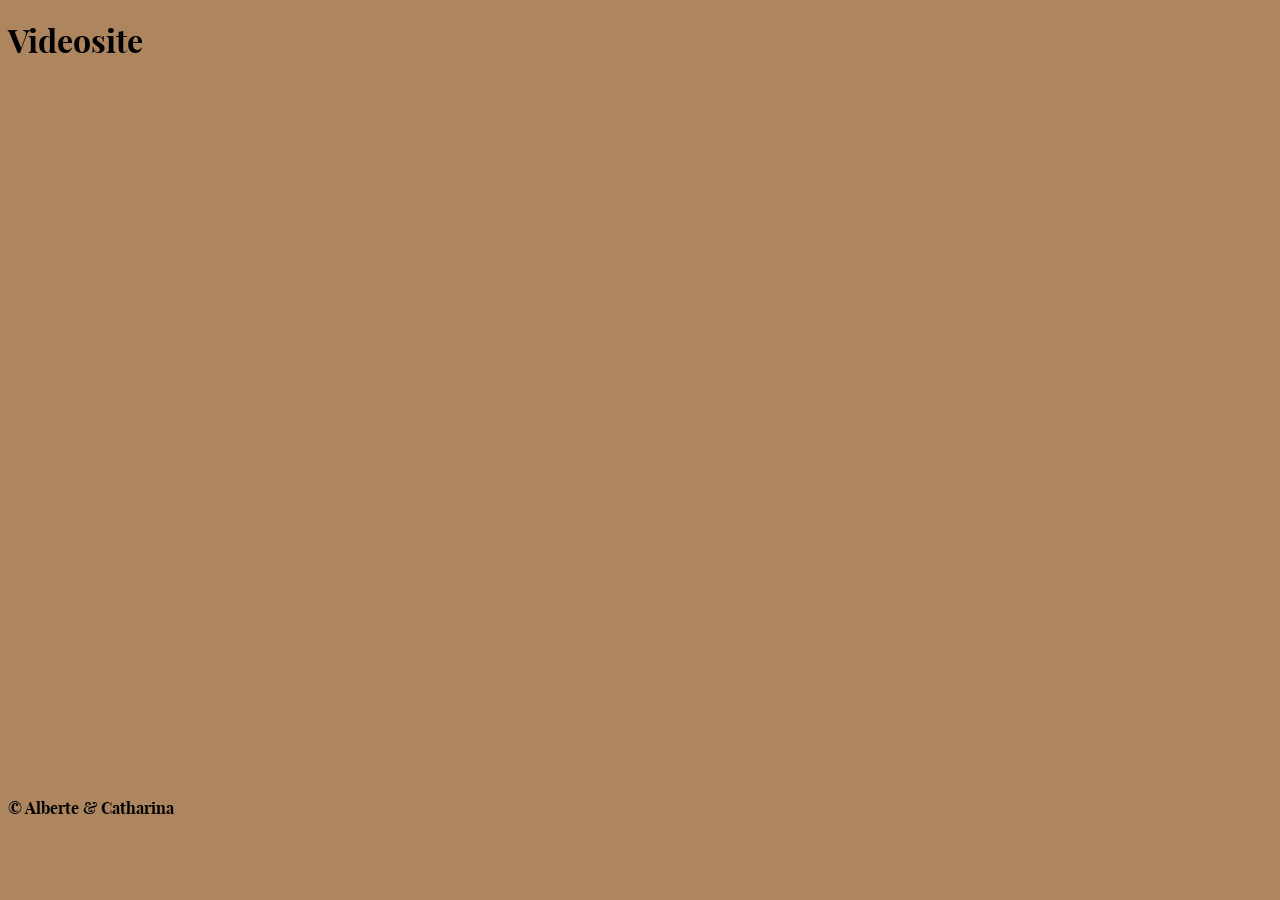
==== HTML/index.html @ 8c844187 "first commit" ====
<!DOCTYPE html>
<html lang="en">
<head>
  <meta charset="UTF-8">
  <meta name="viewport" content="width=device-width, initial-scale=1.0">
  <title>Index</title>
  <link rel="stylesheet" href="../CSS/layout.css">
  <link rel="stylesheet" href="../CSS/style.css">
  <link rel="icon" href="images/Logo.png" />
</head>
<body>
  <header><h1>Videosite</h1></header>
  <main>
    <iframe src="" frameborder="0"></iframe>
  </main>
  <footer>&copy; Alberte & Catharina</footer>
</body>
</html>
---- CSS/style.css ----
@font-face {
    font-family: "Playfair";
    src: url(../Fonts/playfair.woff2);
  }

body{
    background-color: #ad8660;
}

footer{
    font-size: medium;
    font-family: "Playfair";
}

h1{
    font-size: 2em;
    font-family: "Playfair";
}

iframe{
    width: 100%;
    height: auto;
    aspect-ratio: 16/9;
}

img, video{
    width: 100%;
    height: auto;
    display: block;
}
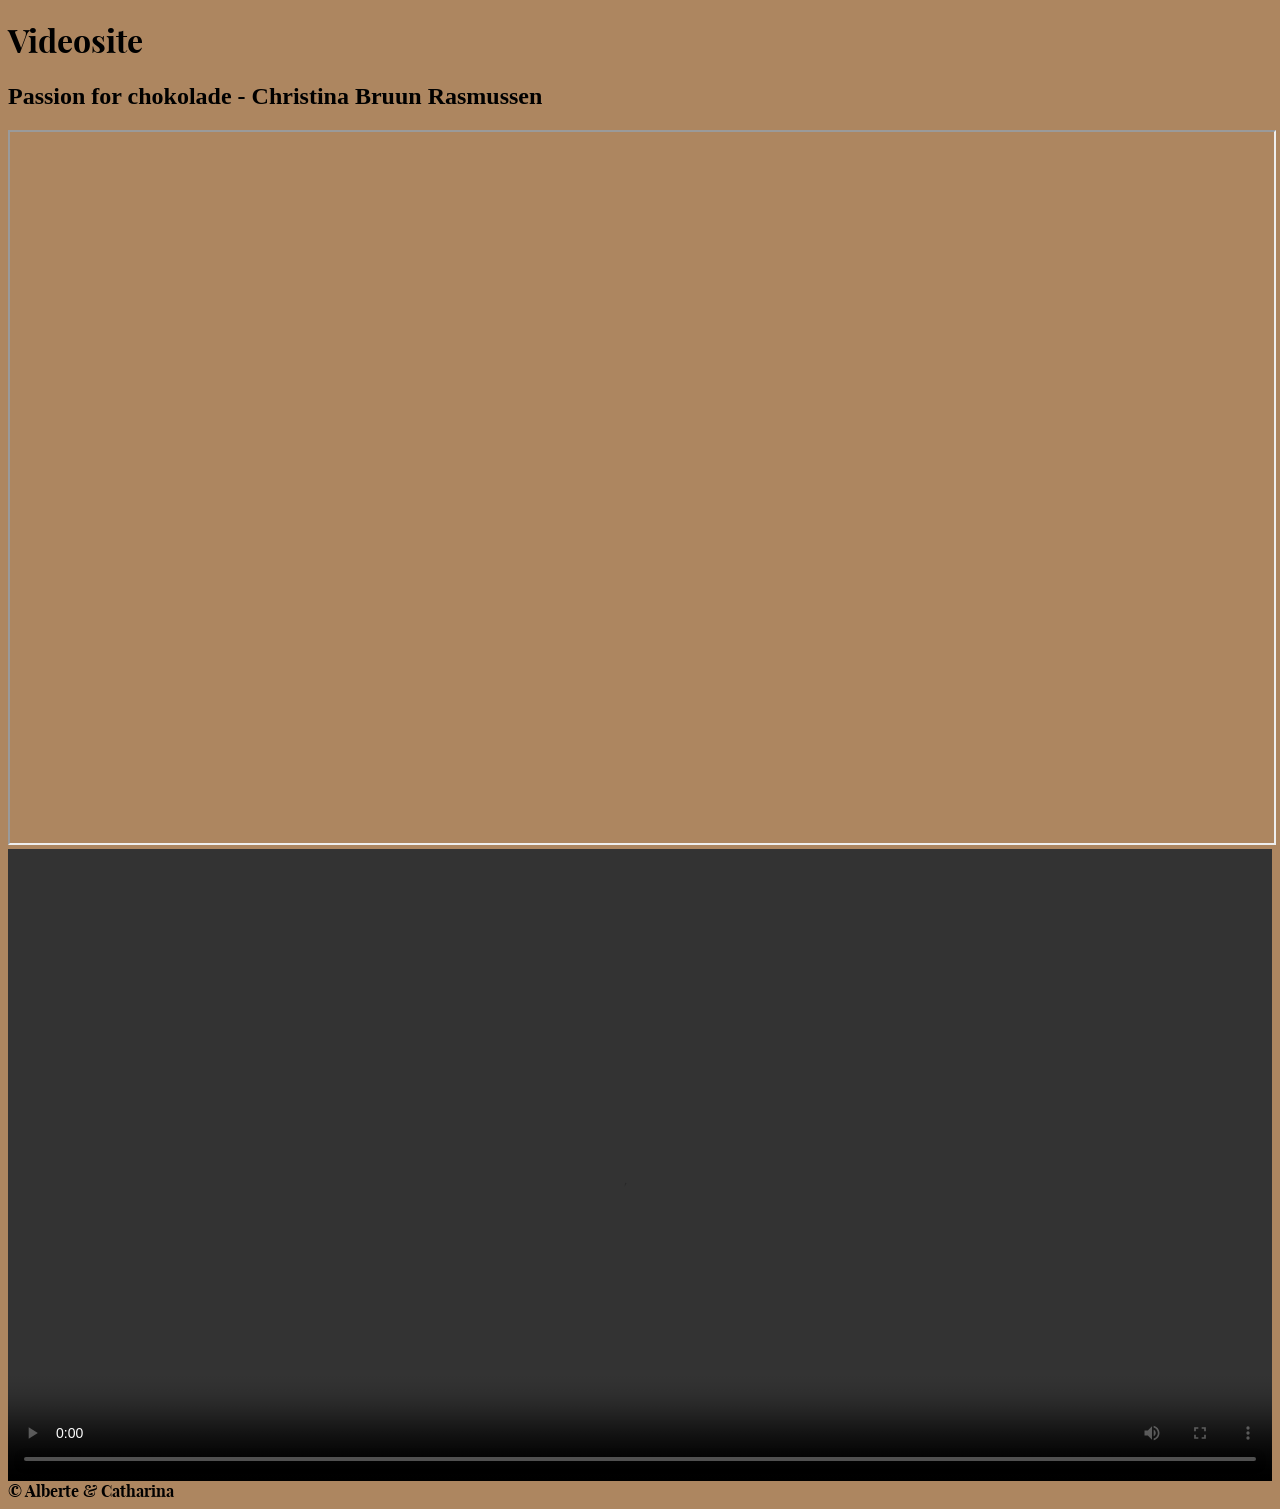
==== commit 809430db: "tilføjet font, og video link" ====
--- a/HTML/index.html
+++ b/HTML/index.html
@@ -4,14 +4,17 @@
   <meta charset="UTF-8">
   <meta name="viewport" content="width=device-width, initial-scale=1.0">
   <title>Index</title>
-  <link rel="stylesheet" href="../CSS/layout.css">
   <link rel="stylesheet" href="../CSS/style.css">
   <link rel="icon" href="images/Logo.png" />
 </head>
 <body>
-  <header><h1>Videosite</h1></header>
+  <header><h1>Videosite</h1>
+  <h2>Passion for chokolade - Christina Bruun Rasmussen</h2></header>
   <main>
-    <iframe src="" frameborder="0"></iframe>
+    <div class="iframe-wrapper">
+    <iframe src="" width="560" height="315"></iframe>
+    <video controls src=""></video>
+  </div>
   </main>
   <footer>&copy; Alberte & Catharina</footer>
 </body>
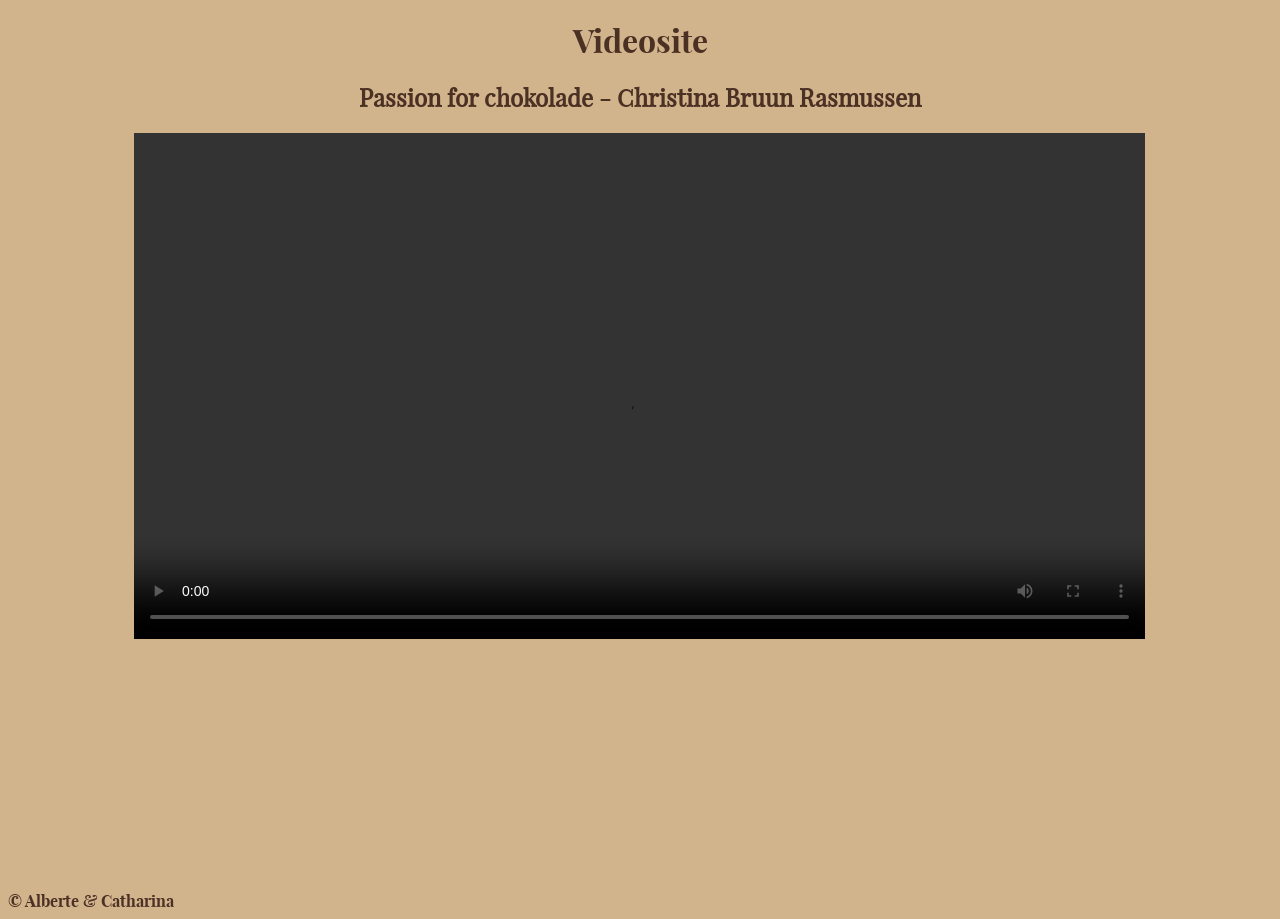
==== commit 0250382e: "indlagt video" ====
--- a/HTML/index.html
+++ b/HTML/index.html
@@ -1,21 +1,24 @@
 <!DOCTYPE html>
 <html lang="en">
-<head>
-  <meta charset="UTF-8">
-  <meta name="viewport" content="width=device-width, initial-scale=1.0">
-  <title>Index</title>
-  <link rel="stylesheet" href="../CSS/style.css">
-  <link rel="icon" href="images/Logo.png" />
-</head>
-<body>
-  <header><h1>Videosite</h1>
-  <h2>Passion for chokolade - Christina Bruun Rasmussen</h2></header>
-  <main>
-    <div class="iframe-wrapper">
-    <iframe src="" width="560" height="315"></iframe>
-    <video controls src=""></video>
-  </div>
-  </main>
-  <footer>&copy; Alberte & Catharina</footer>
-</body>
-</html>+  <head>
+    <meta charset="UTF-8" />
+    <meta name="viewport" content="width=device-width, initial-scale=1.0" />
+    <title>Index</title>
+    <link rel="stylesheet" href="../CSS/style.css" />
+    <link rel="icon" href="images/Logo.png" />
+  </head>
+  <body>
+    <header>
+      <h1>Videosite</h1>
+      <h2>Passion for chokolade - Christina Bruun Rasmussen</h2>
+    </header>
+    <main>
+      <div class="iframe-wrapper">
+        <!--     <iframe width="560" height="315" src="https://www.youtube.com/embed/fuPXD7VLp70?si=Tu6jP_nS0w98l7Vk" title="YouTube video player" frameborder="0" allow="accelerometer; autoplay; clipboard-write; encrypted-media; gyroscope; picture-in-picture; web-share" allowfullscreen></iframe>></iframe>
+ -->
+        <video controls src="../Video/video_interview 3.mp4"></video>
+      </div>
+    </main>
+    <footer>&copy; Alberte & Catharina</footer>
+  </body>
+</html>
--- a/CSS/style.css
+++ b/CSS/style.css
@@ -1,32 +1,61 @@
 @font-face {
-    font-family: "Playfair";
-    src: url(../Fonts/playfair.woff2);
+    font-family: "PlayfairB";
+    src: url(../Fonts/playfair_bold.woff2);
+  }
+
+@font-face {
+    font-family: "PlayfairR";
+    src: url(../Fonts/playfair_regular.woff2);
   }
 
 body{
-    background-color: #ad8660;
+    background-color: tan;
 }
 
-footer{
-    font-size: medium;
-    font-family: "Playfair";
-}
 
 h1{
     font-size: 2em;
-    font-family: "Playfair";
+    font-family: "PlayfairB";
+    text-align: center;
+    color: #4b3024;
+}
+
+h2{
+    font-size: 1.5em;
+    font-family: "PlayfairR";
+    text-align: center;
+    color: #4b3024;
 }
 
 iframe{
+    position: absolute;
+    inset: 0;
     width: 100%;
     height: auto;
     aspect-ratio: 16/9;
 }
 
 img, video{
-    width: 100%;
+    width: 80%;
     height: auto;
     display: block;
+    margin-left: auto;
+    margin-right: auto;
+    
 }
 
+.iframe-wrapper{
+    position: relative;
+    width: 100%;
+    height: 0;
 
+ /*    padding-top: calc(100%/(16/9)); */
+}
+
+footer{
+    font-size: medium;
+    font-family: "PlayfairB";
+    color: #4b3024;
+    padding-top: 60%;
+}
+
